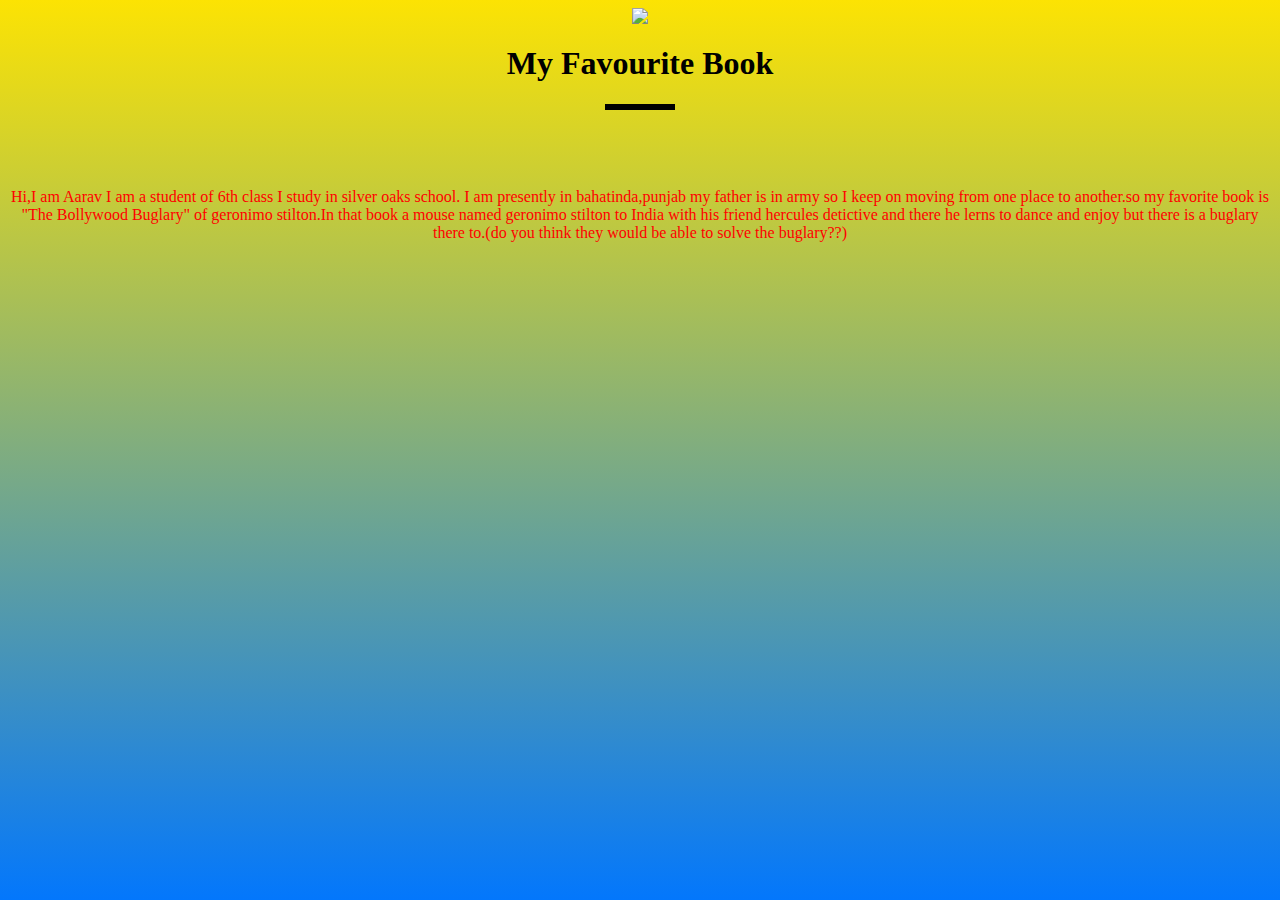
==== index.html @ 90aadb3f "Add files via upload" ====
<html>
<head>
    <title>My Favourite Book</title>
    <link rel="stylesheet" href="style.css">
</head>

<body>
    <img src="https://media.istockphoto.com/photos/education-concept-with-book-in-library-picture-id944631208?k=6&m=944631208&s=612x612&w=0&h=5Hx0ksAT5Majaz40Iov6oLO6GaDn2cxySnNTDTH3Qk8=">
    <h1>My Favourite Book</h1>
    <div class="line"></div>
    <br><br><br>
    <p id="par">Hi,I am Aarav I am a student of 6th class I study in silver oaks school. I am presently in bahatinda,punjab my father is in army so I keep on moving from one place to another.so my favorite book is "The Bollywood Buglary" of geronimo stilton.In that book a mouse named geronimo stilton to India with his friend hercules detictive and there he lerns to dance and enjoy but there is a buglary there to.(do you think they would be able to solve the buglary??)</p>
</body>
</html>
---- style.css ----
.line{
    height: 6px;
    background: black;
    width: 70px;
    margin: 8px auto;
}
body{
    text-align: center;
    background: linear-gradient(#fce303,#0377fc);
}
#par{
    color: red;
}
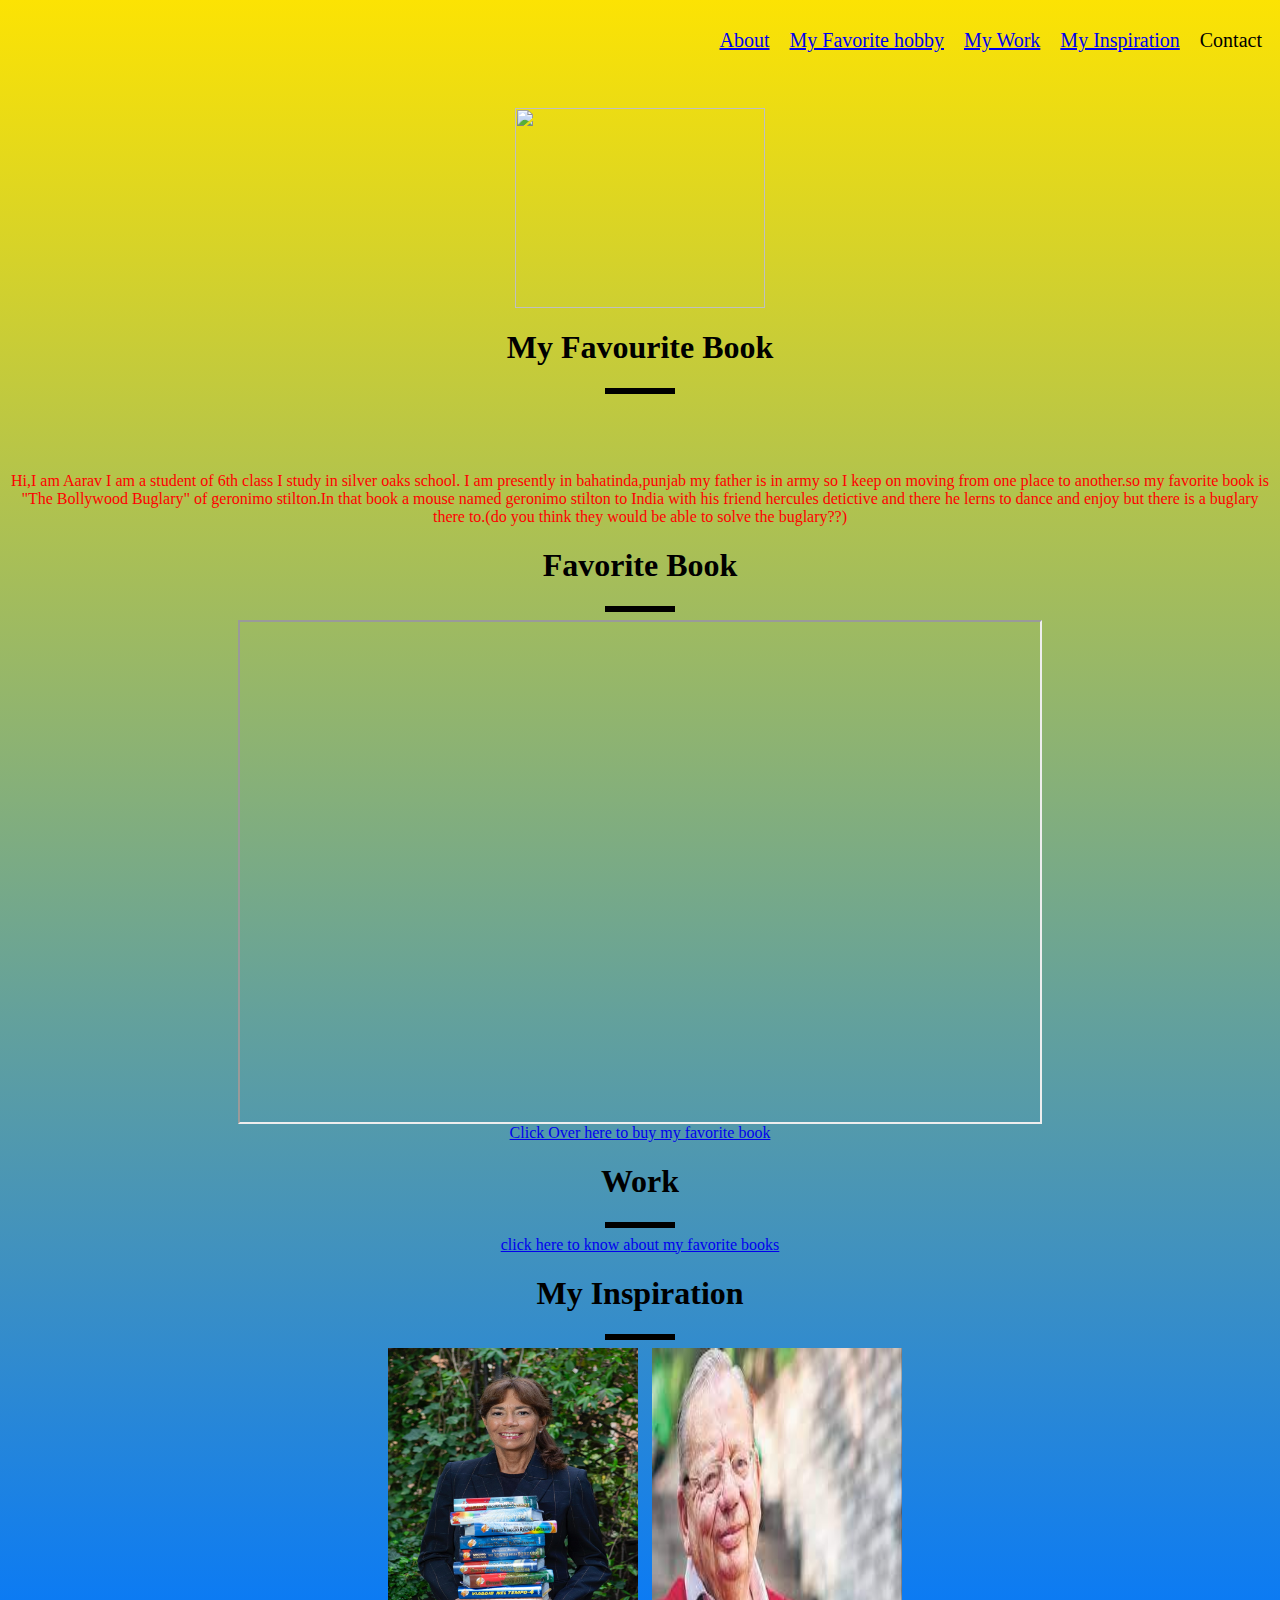
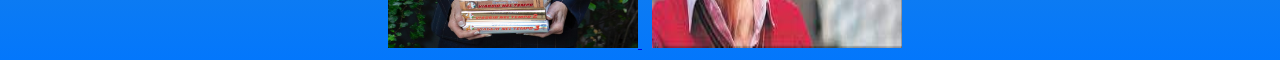
==== commit a2c15f3c: "Add files via upload" ====
--- a/index.html
+++ b/index.html
@@ -5,10 +5,43 @@
 </head>
 
 <body>
-    <img src="https://media.istockphoto.com/photos/education-concept-with-book-in-library-picture-id944631208?k=6&m=944631208&s=612x612&w=0&h=5Hx0ksAT5Majaz40Iov6oLO6GaDn2cxySnNTDTH3Qk8=">
+    <ul class="menu">
+    <li class="list"><a href="#welcome">About</a></li>
+         <li class="list"><a href="#favbook">My Favorite hobby</a></li>
+         <li class="list"><a href="#work">My Work</a></li>
+         <li class="list"><a href="#inspiration">My Inspiration</a></li>
+         <li class="list">Contact</li>
+    </ul>
+    <section id="welcome">
+    <img src="https://media.istockphoto.com/photos/education-concept-with-book-in-library-picture-id944631208?k=6&m=944631208&s=612x612&w=0&h=5Hx0ksAT5Majaz40Iov6oLO6GaDn2cxySnNTDTH3Qk8=" id="img">
     <h1>My Favourite Book</h1>
     <div class="line"></div>
-    <br><br><br>
+        <br><br><br>
+    </section>
+    <section id="bio">
     <p id="par">Hi,I am Aarav I am a student of 6th class I study in silver oaks school. I am presently in bahatinda,punjab my father is in army so I keep on moving from one place to another.so my favorite book is "The Bollywood Buglary" of geronimo stilton.In that book a mouse named geronimo stilton to India with his friend hercules detictive and there he lerns to dance and enjoy but there is a buglary there to.(do you think they would be able to solve the buglary??)</p>
+    </section>
+    <section id="favbook">
+        <h1>Favorite Book</h1>
+        <div class="line"></div>
+    <iframe height="500" width="800" src="https://skryf.in/product/geronimo-stilton-bollywood-burglary/"></iframe>
+        <br>
+        <a href="https://www.amazon.in/Bollywood-Burglary-Geronimo-Stilton-65-ebook/dp/B01H4RAOYI" target="_blank">Click Over here to buy my favorite book</a>
+    </section>
+    <section id="work">
+    <h1>Work</h1>
+        <div class="line"></div>
+        <a href="image.html" target="_blank">click here to know about my favorite books</a>
+    </section>
+    <section id="inspiration">
+    <h1>My Inspiration</h1>
+        <div class="line"></div>
+        <a href="https://en.wikipedia.org/wiki/Elisabetta_Dami" target="_blank">
+        <img src="Elisabettadami-2019.jpg" class="img1">
+        </a>
+        <a href="https://en.wikipedia.org/wiki/Ruskin_Bond" target="_blank">
+        <img src="download%20(2).jpg" class="img1">
+        </a>
+    </section>
 </body>
 </html>--- a/style.css
+++ b/style.css
@@ -10,4 +10,43 @@
 }
 #par{
     color: red;
+}
+#welcome{
+    padding-top: 100px;
+}
+#img{
+    width: 250px;
+    height: 200px;
+}
+.menu{
+    list-style: none;
+    float:right;
+    font-family: cursive;
+    right: 30px;
+    top: 10px;
+    cursor: pointer;
+}
+.list{
+    float: left;
+    padding-bottom: 5px;
+    padding-top: 5px;
+    padding-left: 10px;
+    padding-right: 10px;
+    font-size: 20px;
+    
+}
+.list:hover{
+    background-color: red;
+    transition: 1.2s;
+    border-radius: 10px;
+    
+}
+.img1{
+    height: 300px;
+    width: 250px;
+    margin-left: 10px;
+    transition: transform 0.2s;
+}
+.img1:hover{
+    transform: scale(0.9);
 }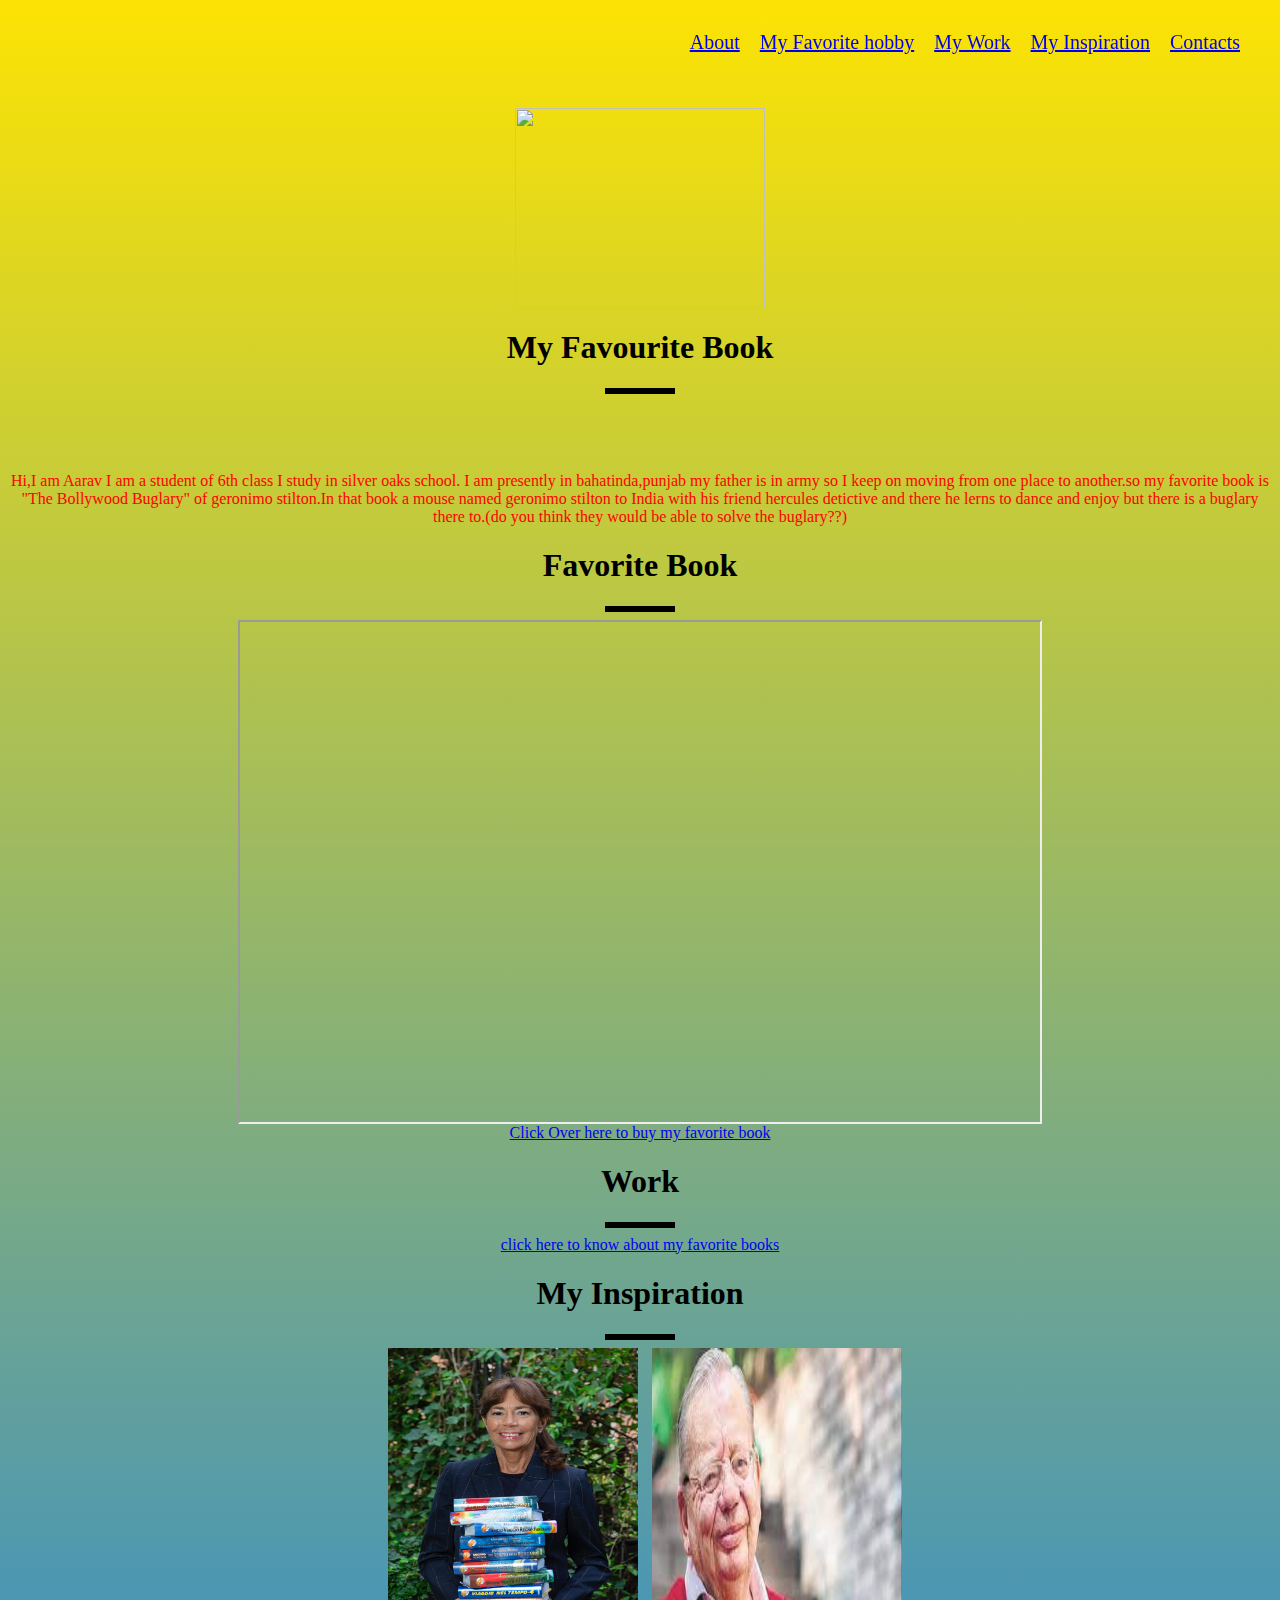
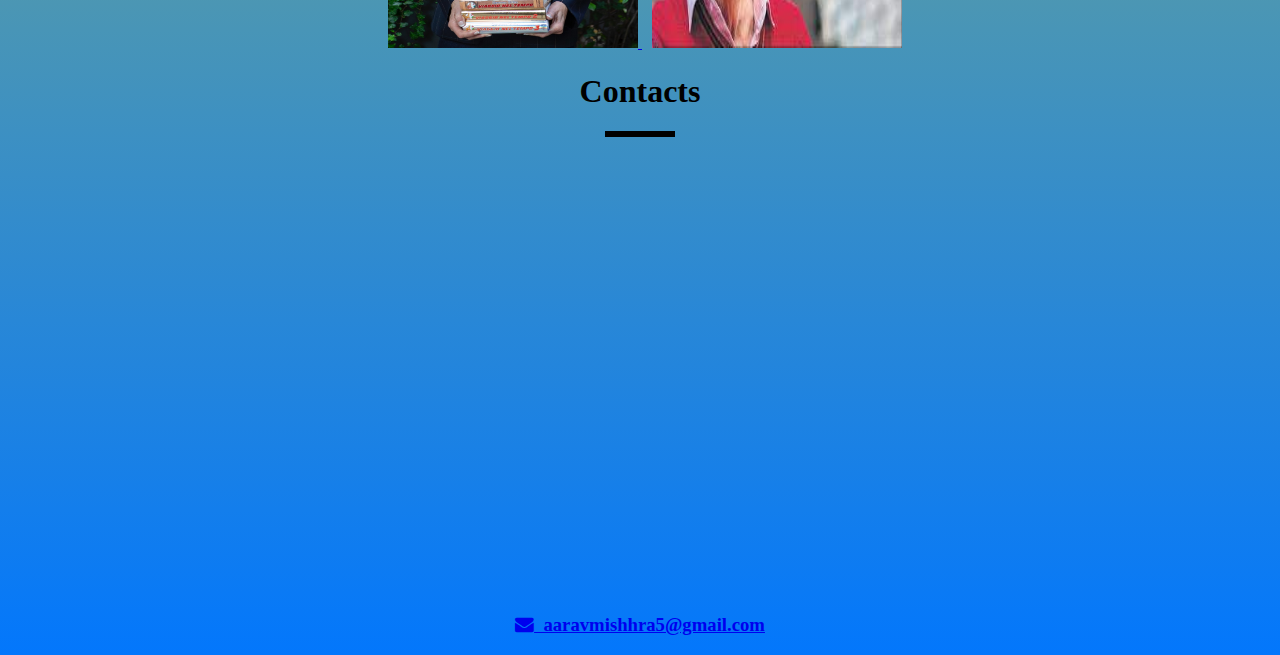
==== commit e7907301: "Add files via upload" ====
--- a/index.html
+++ b/index.html
@@ -2,6 +2,7 @@
 <head>
     <title>My Favourite Book</title>
     <link rel="stylesheet" href="style.css">
+    <link rel="stylesheet" href="https://cdnjs.cloudflare.com/ajax/libs/font-awesome/4.7.0/css/font-awesome.min.css">
 </head>
 
 <body>
@@ -10,7 +11,7 @@
          <li class="list"><a href="#favbook">My Favorite hobby</a></li>
          <li class="list"><a href="#work">My Work</a></li>
          <li class="list"><a href="#inspiration">My Inspiration</a></li>
-         <li class="list">Contact</li>
+         <li class="list"><a href="#contacts">Contacts</a></li>
     </ul>
     <section id="welcome">
     <img src="https://media.istockphoto.com/photos/education-concept-with-book-in-library-picture-id944631208?k=6&m=944631208&s=612x612&w=0&h=5Hx0ksAT5Majaz40Iov6oLO6GaDn2cxySnNTDTH3Qk8=" id="img">
@@ -43,5 +44,18 @@
         <img src="download%20(2).jpg" class="img1">
         </a>
     </section>
+    <section id="contacts">
+    <h1>Contacts</h1>
+        <div class="line"></div>
+        <iframe src="https://www.google.com/maps/embed?pb=!1m18!1m12!1m3!1d27576.66421928582!2d74.99014528820777!3d30.234708736038996!2m3!1f0!2f0!3f0!3m2!1i1024!2i768!4f13.1!3m3!1m2!1s0x3910cd0c628cb82f%3A0xd11d4f4dc749ec16!2sMehna%2C%20Punjab%20151004!5e0!3m2!1sen!2sin!4v1622557375149!5m2!1sen!2sin" width="600" height="450" style="border:0;" allowfullscreen="" loading="lazy"></iframe>
+        <br>
+        <div>
+        <a href="mailto:aaravmishhra5@gmail.com?Subject:hello">
+            <h3>
+            
+            <i class="fa fa-envelope"></i>&nbsp;&nbsp;aaravmishhra5@gmail.com</h3>
+            </a>
+        </div>
+    </section>
 </body>
 </html>--- a/style.css
+++ b/style.css
@@ -25,6 +25,7 @@
     right: 30px;
     top: 10px;
     cursor: pointer;
+    position: fixed;
 }
 .list{
     float: left;
@@ -49,4 +50,7 @@
 }
 .img1:hover{
     transform: scale(0.9);
+}
+#contacts iframe{
+    width: 100%;
 }